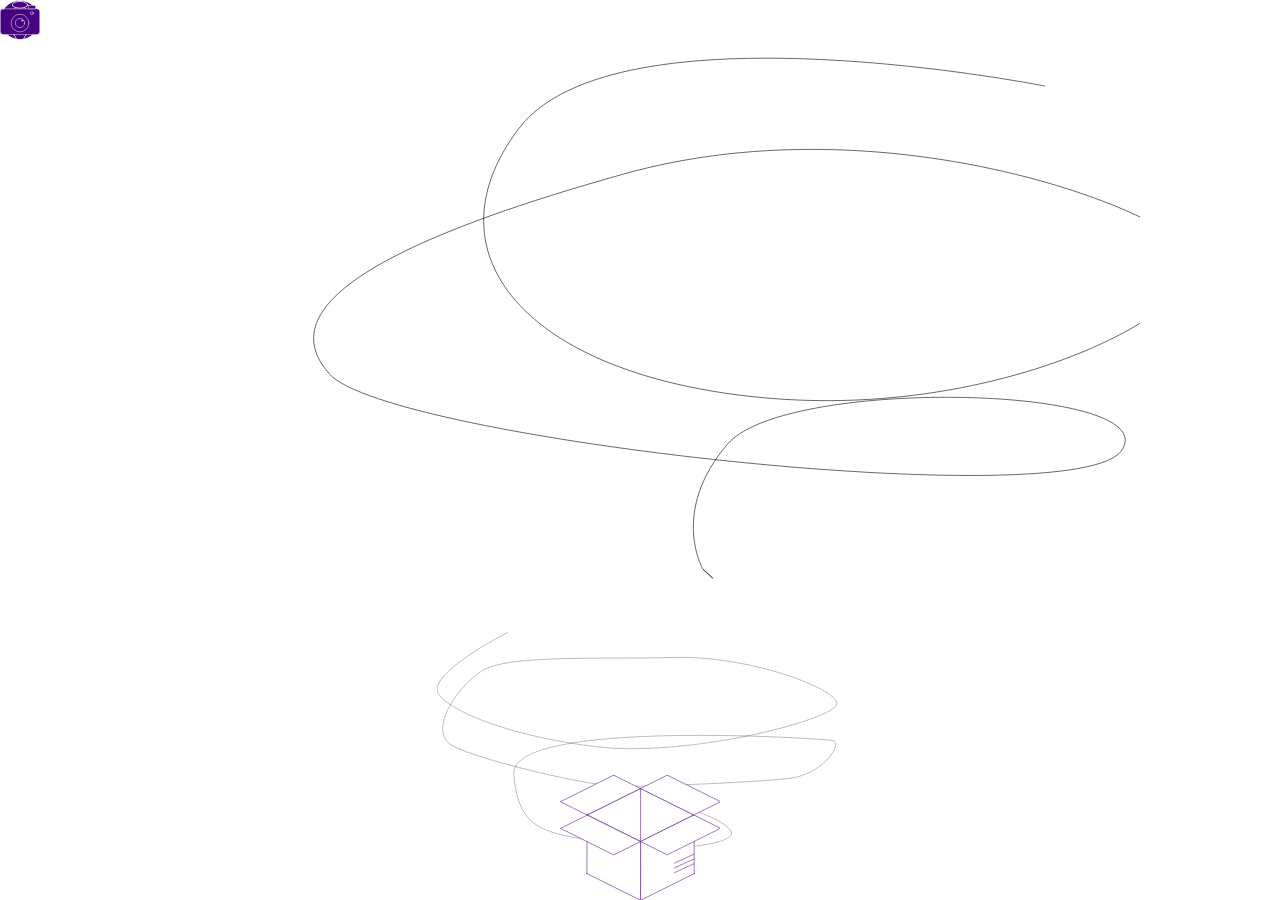
==== animationtester.html @ a9b2b1aa "Added multiple svg" ====
<!DOCTYPE html>
<html lang="en">
<head>
    <meta charset="UTF-8">
    <meta http-equiv="X-UA-Compatible" content="IE=edge">
    <meta name="viewport" content="width=device-width, initial-scale=1.0">
    <title>Document</title>
    <script src="anime.min.js"></script>
   </head>
   <style>
      .path-anime{
         
      }
      body{
         margin: 0;
         width: 100vw;
         height: 100vh;
      }
      #box{
         position: absolute;
         bottom: 0;
         left: 0;
         right: 0;
         margin-left: auto;
         fill:indigo;
      }
      #box  g {
            width: 100%;
            height: 100%;
            color: indigo;
         }
         #box  g *{
            width: 100%;
            height: 100%;
            stroke: indigo;
            
         }
      .scence-container{
         width: 100%;
         height: 100%;
         position: relative;
         display: flex;
      }
      .flex-container {
         width: 100%;
         height: 100vh;
      }
      .flex-container svg{
         margin: auto;
      }
      .flying-obj{
         position: absolute;
         width: 40px;
         height: 40px;
         align-self: flex-start;
      }
      .fading{
         transition: all 0.2s;
         opacity: 0;

      }
      .path-svg{
        position: absolute;
        bottom: 0;
        left: 0;
        right: 0;
        margin: auto;
      }
      .path-svg path{
         width: 100%!important;         
      }
   </style>
<body>
   <div class="flex-container">
   <div class="scence-container">
   <svg preserveAspectRatio="xMidYMid meet" viewBox="0 0 300 400" width="1000" class="path-svg" x="0" y="0" height="100%" id="ball-path">
      <path class="path-anime" d="m 330.02413,38.2663 c0,0 -191,-38 -234,19c-43,57 6,112 115,120c109,8 203,-46 183,-67c-20,-21 -140,-64 -251,-33c-111,31 -157,60 -131,89c26,29 332,63 352,34c20,-29 -149,-33 -175,-3c-26,30 -11,56 -11.02413,55.7337c-0.02413,-0.2663 10.02413,9.2663 0,0" fill="none" id="path34" stroke="#000000" stroke-width="0.26458px"/>
   </svg>
   <svg width="405.06631" class="path-svg" height="273.70244" id="camera-path" xmlns="http://www.w3.org/2000/svg" xmlns:svg="http://www.w3.org/2000/svg">
      <path d="m70.75146,6.46062c-33,17 -80,47 -69,62c11,15 62,40 155,52c93,12 248,-28 243,-44c-5,-16 -90,-47 -163,-45c-73,2 -165,-3 -191,13c-26,16 -57,62 -29,76c28,14 135,40 167,40c32,0 133,-4 168,-8c35,-4 55,-36 44,-38c-11,-2 -324,-22 -319,34c5,56 29,58 89,68c60,10 119,4 128,-7c9,-11 -64,-41 -82,-27c-18,14 -57,18 -35,44c22,26 25,26 24.24854,25.53938" fill="none" id="svg_2" stroke="#000000" stroke-width="0.26458px"/>
     </svg>
   <svg id="box" width="160.93758" height="125.50215" xmlns="http://www.w3.org/2000/svg" xmlns:svg="http://www.w3.org/2000/svg">

      <metadata id="metadata5224">image/svg+xml</metadata>
     
      <g class="layer">
       <title>Layer 1</title>
      
       <g id="layer1" transform="translate(-18.466661,-171.67717)">
        <path d="m99.02972,185.14932c17.79928,8.86847 35.59855,17.73693 53.39782,26.6054c-17.79927,8.86846 -35.59855,17.73693 -53.39782,26.6054c-17.79928,-8.86847 -35.59855,-17.73693 -53.39782,-26.6054c17.79927,-8.86846 35.59855,-17.73693 53.39782,-26.6054z" fill="#ffffff" fill-rule="evenodd" id="rect5538" stroke="#000000" stroke-dashoffset="0" stroke-linecap="round" stroke-linejoin="round" stroke-miterlimit="4" stroke-width="0.52917"/>
        <path d="m152.72032,270.24236c-17.8752,8.89079 -35.7504,17.78159 -53.6256,26.67238c-0.02167,-19.51821 -0.04333,-39.03641 -0.065,-58.55462c17.79927,-8.86846 35.59853,-17.73693 53.3978,-26.60539c0.0976,19.49588 0.1952,38.99175 0.2928,58.48763z" fill="#ffffff" fill-rule="evenodd" id="rect5538-0" stroke="#000000" stroke-dashoffset="0" stroke-linecap="round" stroke-linejoin="round" stroke-miterlimit="4" stroke-width="0.52917"/>
        <path d="m45.33871,270.24235c17.8752,8.89079 35.7504,17.78159 53.6256,26.67238c0.02167,-19.51821 0.04333,-39.03641 0.065,-58.55462c-17.79927,-8.86846 -35.59853,-17.73693 -53.3978,-26.60539c-0.0976,19.49588 -0.1952,38.99175 -0.2928,58.48763z" fill="#ffffff" fill-rule="evenodd" id="rect5538-0-2" stroke="#000000" stroke-dashoffset="0" stroke-linecap="round" stroke-linejoin="round" stroke-miterlimit="4" stroke-width="0.52917"/>
        <path d="m99.02971,185.14932c0,17.73693 0,35.47386 0,53.21079" fill="none" id="path5765" stroke="#000000" stroke-miterlimit="4" stroke-width="0.52917"/>
        <path d="m72.14531,171.86423l26.69586,13.28552l-53.30361,26.5272l-26.69586,-13.28552l53.30361,-26.5272z" fill="#ffffff" fill-rule="evenodd" id="rect5565-2-3" class="lidn" stroke="#000000" stroke-dashoffset="0" stroke-linecap="round" stroke-linejoin="round" stroke-miterlimit="4" stroke-width="0.52917"/>
        <path d="m152.33287,211.67687l26.69585,13.28552l-53.30361,26.5272l-26.69585,-13.28552l53.30361,-26.5272z" fill="#ffffff" fill-rule="evenodd" id="rect5565-2" class="lids" stroke="#000000" stroke-dashoffset="0" stroke-linecap="round" stroke-linejoin="round" stroke-miterlimit="4" stroke-width="0.52917"/>
        <path d="m45.63193,211.75474l-26.69585,13.28552l53.30361,26.5272l26.69585,-13.28552l-53.30361,-26.5272z" fill="#ffffff" fill-rule="evenodd" id="rect5565-2-6" class="lidw" stroke="#000000" stroke-dashoffset="0" stroke-linecap="round" stroke-linejoin="round" stroke-miterlimit="4" stroke-width="0.52917"/>
        <path d="m125.72559,171.86381l-26.69586,13.28552l53.30361,26.5272l26.69586,-13.28552l-53.30361,-26.5272z" fill="#ffffff" fill-rule="evenodd" id="rect5565-2-4" class="lide" stroke="#000000" stroke-dashoffset="0" stroke-linecap="round" stroke-linejoin="round" stroke-miterlimit="4" stroke-width="0.52917"/>
      
        <path d="m152.3244,250.8869c-6.42559,2.96081 -12.85119,5.92163 -19.27678,8.88244" fill="none" id="path6612" stroke="#000000" stroke-linecap="round" stroke-miterlimit="4" stroke-width="0.52917"/>
        <path d="m152.3244,250.8869c-6.42559,2.96081 -12.85119,5.92163 -19.27678,8.88244" fill="none" id="path6612-7" stroke="#000000" stroke-linecap="round" stroke-miterlimit="4" stroke-width="0.52917" transform="translate(2.0533333e-6,9.5439038)"/>
        <path d="m152.3244,250.8869c-6.42559,2.96081 -12.85119,5.92163 -19.27678,8.88244" fill="none" id="path6612-5" stroke="#000000" stroke-linecap="round" stroke-miterlimit="4" stroke-width="0.52917" transform="translate(0.03779967,4.7436062)"/>
       </g>
      </g>
     </svg>
     <img class="flying-obj" id="ball" src="./ball.svg"/>
     <img class="flying-obj" id="camera" src="./camera.svg"/>
</div>
</div>
<script >
   const path2String = "m 45.725651,211.67687 28.677664,-14.87371 53.303615,26.5272 -28.677667,14.87371";
   const path1String = "45.631926,211.75474 -26.695848,13.28552 53.303612,26.5272 26.695848,-13.28552";
   const path2 = path2String.replace(",", " ");
   const path3String = "m 45.631926,211.75474 0.102664,-14.87371 53.30361,26.5272 -0.102662,14.87371";
   const path1 = path1String.replace(",", " ");
   const path = anime.path("#path34");
   var animes = [];
   var objects = ["ball","camera"];
   const lidN = {
      path2:"m 98.792632,171.86423 0.04854,13.28552 -53.303611,26.5272 -0.04854,-13.28552 z",
      path3:"m 123.36108,197.37762 -24.519912,-12.22787 -53.303611,26.5272 24.519916,12.22787 z"
   }
   const lidS = {
      path2: "m 152.33287,211.67687 0.0485,-13.73978 -53.303611,26.5272 -0.04853,13.73978 z",
      path3: "m 152.33287,211.67687 -27.54373,-13.73978 -53.303613,26.5272 27.543736,13.73978 z"
   }
   const lidE = {
      path2: "m 99.078269,171.86381 -0.04854,13.28552 53.303611,26.5272 0.0485,-13.28552 z",
      path3: "m 72.419749,198.39294 26.60998,-13.24361 53.303611,26.5272 -26.61002,13.24361 z"
   }
   const lidW = {
      path2: "m 45.631926,211.75474 -0.04853,-16.5746 53.303612,26.5272 0.04853,16.5746 z",
      path3: "m 45.631926,211.75474 26.787779,-13.3618 53.303615,26.5272 -26.787782,13.3618 z"
   }
   const timeline1 = anime.timeline({
      duration: 500,
      autoplay: false
   })
   const timeline2 = anime.timeline({
      duration: 500,
      autoplay: false
   })
    timeline1.add({
       targets: '.lidn',
       d:[
         
         {value: lidN.path2},
         {value: lidN.path3}
       ],
       easing: "linear",
    }).add({
      targets: '.lide',
       d:[
         
         {value: lidE.path2},
         {value: lidE.path3}
       ],
       easing: "linear",
    })
    timeline2.add({
       targets: ".lids",
       d:[
         
         {value: lidS.path2},
         {value: lidS.path3}
       ],
       easing: "linear",
    }).add({
      targets: '.lidw',
       d:[
         
         {value: lidW.path2},
         {value: lidW.path3}
       ],
       easing: "linear",
    })
   let closeTheBox = () => {
            timeline1.play();
            timeline2.play();  
            timeline1.direction= "reverse";
            timeline2.direction= "reverse";
   }
   let openTheBox = ()=>{
      
      timeline1.play();
      timeline2.play();  
      timeline1.direction= "normal";
      timeline2.direction= "normal";
   }
   let allocateObjectToPathAnimation = (listOfObject) =>{
      for(let i = 0; i < listOfObject.length; i+=1){
         var objName = listOfObject[i];
         var obj = document.getElementById(objName);
         var pathSVG = document.getElementById(objName + "-path");
         let pathLeftOffset = parseInt(pathSVG.getBoundingClientRect().left);
         var dapath = pathSVG.querySelector("path");
         let pathAnimeObj = anime.path("#"+dapath.getAttribute("id"));
         var pathStartCord = dapath.getAttribute("d").split(" ")[1].split(","); //0 for x 1 for y
         var moveByLeft = pathLeftOffset + parseInt(pathStartCord[1]) - obj.offsetWidth;
         var moveByTop =  obj.offsetHeight *  0.5 * -1;
         obj.style.left = moveByLeft + "px";
         obj.style.top =  moveByTop + "px";
         let daAnime = anime({
         targets: "#"+objName,
         translateX: pathAnimeObj('x'),
         translateY: pathAnimeObj('y'),
         //rotate: pathAnimeObj("angle"),
         easing: "easeInOutCubic",
         duration: "3000",
         autoplay:false
         });
         if(i === listOfObject.length - 1){
            console.log(daAnime);
            daAnime.update((anim) => {
               let fadeCheckPoint = 78.5
               if(obj.classList.contains("fading")){
                  obj.classList.remove("fading");      
               }
               if(anim.progress >= fadeCheckPoint ){
                  obj.classList.add("fading");
               }
               if(anim.reversed === true && anim.progress === 100){
                  openTheBox();
               }
            });
            daAnime.complete((anim)=>{
               if(anim.reversed === false){
               closeTheBox(anim.reversed);
            }
            }) 
         }
         animes.push(daAnime);
      }
   }
   allocateObjectToPathAnimation(objects);
  for(let myanime of animes){
      myanime.play();
   } 
  window.addEventListener("click",()=>{
      ballanime.reverse();
      ballanime.play();
      

   })  */
  
</script>
</body>

</html>
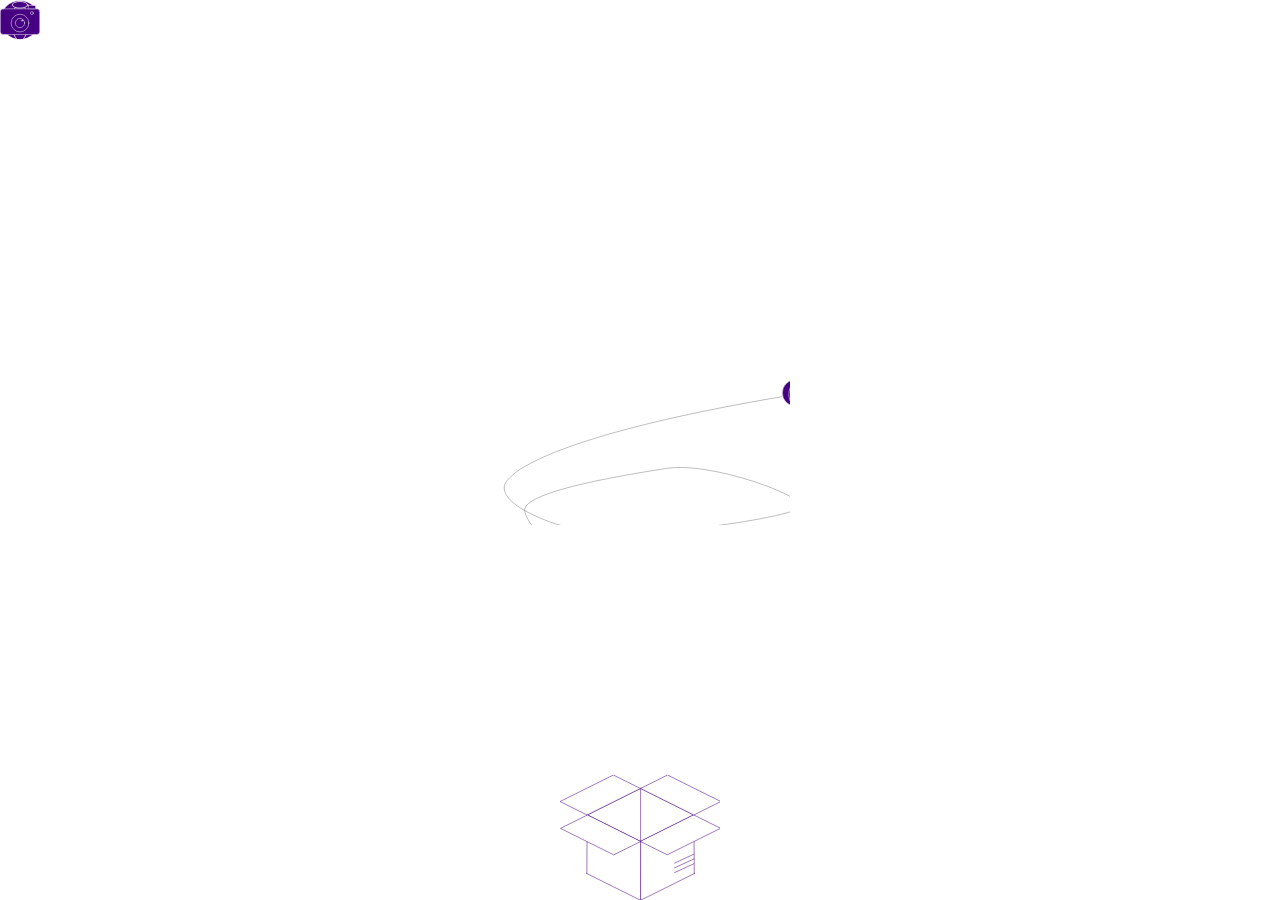
==== commit 6f61dff7: "Separated and combine object with their respective path, started with ball" ====
--- a/animationtester.html
+++ b/animationtester.html
@@ -73,12 +73,41 @@
 <body>
    <div class="flex-container">
    <div class="scence-container">
-   <svg preserveAspectRatio="xMidYMid meet" viewBox="0 0 300 400" width="1000" class="path-svg" x="0" y="0" height="100%" id="ball-path">
-      <path class="path-anime" d="m 330.02413,38.2663 c0,0 -191,-38 -234,19c-43,57 6,112 115,120c109,8 203,-46 183,-67c-20,-21 -140,-64 -251,-33c-111,31 -157,60 -131,89c26,29 332,63 352,34c20,-29 -149,-33 -175,-3c-26,30 -11,56 -11.02413,55.7337c-0.02413,-0.2663 10.02413,9.2663 0,0" fill="none" id="path34" stroke="#000000" stroke-width="0.26458px"/>
+   <svg>
+      <g id="ball">
+            <circle
+         style="opacity:1;fill:#460082;fill-opacity:1;fill-rule:evenodd;stroke:#ffffff;stroke-width:0.5291667;stroke-linecap:round;stroke-linejoin:round;stroke-miterlimit:4;stroke-dasharray:none;stroke-dashoffset:0;stroke-opacity:1"
+         id="path4991"
+         cx="305.51553"
+         cy="17.920185"
+         r="13.229166" />
+      <ellipse
+         style="opacity:1;fill:#460082;fill-opacity:1;fill-rule:evenodd;stroke:#ffffff;stroke-width:0.5291667;stroke-linecap:round;stroke-linejoin:round;stroke-miterlimit:4;stroke-dasharray:none;stroke-dashoffset:0;stroke-opacity:1"
+         id="path4993"
+         cx="305.51553"
+         cy="7.6911798"
+         rx="5.2024026"
+         ry="2.247438" />
+      <path
+         style="fill:#460082;fill-opacity:1;stroke:#ffffff;stroke-width:0.5291667;stroke-linecap:butt;stroke-linejoin:miter;stroke-miterlimit:4;stroke-dasharray:none;stroke-opacity:1"
+         d="m 301.9661,9.6803206 c 0,0 -2.92376,3.0176674 -3.12421,9.6993974 1e-5,6.94902 4.39849,11.69837 4.39849,11.69837"
+         id="path4995"
+         inkscape:connector-curvature="0"
+         sodipodi:nodetypes="ccc" />
+      <path
+         style="fill:#460082;fill-opacity:1;stroke:#ffffff;stroke-width:0.52916676;stroke-linecap:butt;stroke-linejoin:miter;stroke-miterlimit:4;stroke-dasharray:none;stroke-opacity:1"
+         d="m 308.3353,9.6803206 c 0,0 2.92376,3.0176674 3.12421,9.6993974 -1e-5,6.94902 -4.39849,11.69837 -4.39849,11.69837"
+         id="path4995-7"
+         inkscape:connector-curvature="0"
+         sodipodi:nodetypes="ccc" />
+      </g>
+    <path
+       style="fill:none;stroke:#000000;stroke-width:0.26458332px;stroke-linecap:butt;stroke-linejoin:miter;stroke-opacity:1"
+       d="M 291.85833,21.712378 C 44.901281,63.406424 19.777945,102.96231 19.777945,102.96231 c 0,0 -27.2614916,18.17433 39.555888,43.8322 66.817387,25.65788 246.422497,-4.81085 251.767907,-14.96709 5.34537,-10.15624 -89.80257,-45.435817 -134.16932,-38.486811 -44.36674,6.949011 -145.929154,23.519721 -142.187382,42.763121 3.741774,19.24341 36.883194,45.43582 81.249932,61.472 44.36675,16.03617 117.06406,11.22531 125.61668,8.01808 8.55262,-3.20723 68.42101,-24.5888 55.05752,-29.39965 -13.36347,-4.81085 -215.953773,0 -213.815617,24.05426 2.138156,24.05426 72.697307,71.09369 72.697307,71.09369 l -1.06908,3.20723"
+       id="ball-path"
+       class="item-path"
+       inkscape:connector-curvature="0" />
    </svg>
-   <svg width="405.06631" class="path-svg" height="273.70244" id="camera-path" xmlns="http://www.w3.org/2000/svg" xmlns:svg="http://www.w3.org/2000/svg">
-      <path d="m70.75146,6.46062c-33,17 -80,47 -69,62c11,15 62,40 155,52c93,12 248,-28 243,-44c-5,-16 -90,-47 -163,-45c-73,2 -165,-3 -191,13c-26,16 -57,62 -29,76c28,14 135,40 167,40c32,0 133,-4 168,-8c35,-4 55,-36 44,-38c-11,-2 -324,-22 -319,34c5,56 29,58 89,68c60,10 119,4 128,-7c9,-11 -64,-41 -82,-27c-18,14 -57,18 -35,44c22,26 25,26 24.24854,25.53938" fill="none" id="svg_2" stroke="#000000" stroke-width="0.26458px"/>
-     </svg>
    <svg id="box" width="160.93758" height="125.50215" xmlns="http://www.w3.org/2000/svg" xmlns:svg="http://www.w3.org/2000/svg">
 
       <metadata id="metadata5224">image/svg+xml</metadata>
@@ -210,7 +239,7 @@
          });
          if(i === listOfObject.length - 1){
             console.log(daAnime);
-            daAnime.update((anim) => {
+            daAnime.update = (anim) => {
                let fadeCheckPoint = 78.5
                if(obj.classList.contains("fading")){
                   obj.classList.remove("fading");      
@@ -221,27 +250,17 @@
                if(anim.reversed === true && anim.progress === 100){
                   openTheBox();
                }
-            });
-            daAnime.complete((anim)=>{
+            };
+            daAnime.complete = (anim)=>{
                if(anim.reversed === false){
                closeTheBox(anim.reversed);
             }
-            }) 
+            }
          }
          animes.push(daAnime);
       }
    }
    allocateObjectToPathAnimation(objects);
-  for(let myanime of animes){
-      myanime.play();
-   } 
-  window.addEventListener("click",()=>{
-      ballanime.reverse();
-      ballanime.play();
-      
-
-   })  */
-  
 </script>
 </body>
 
